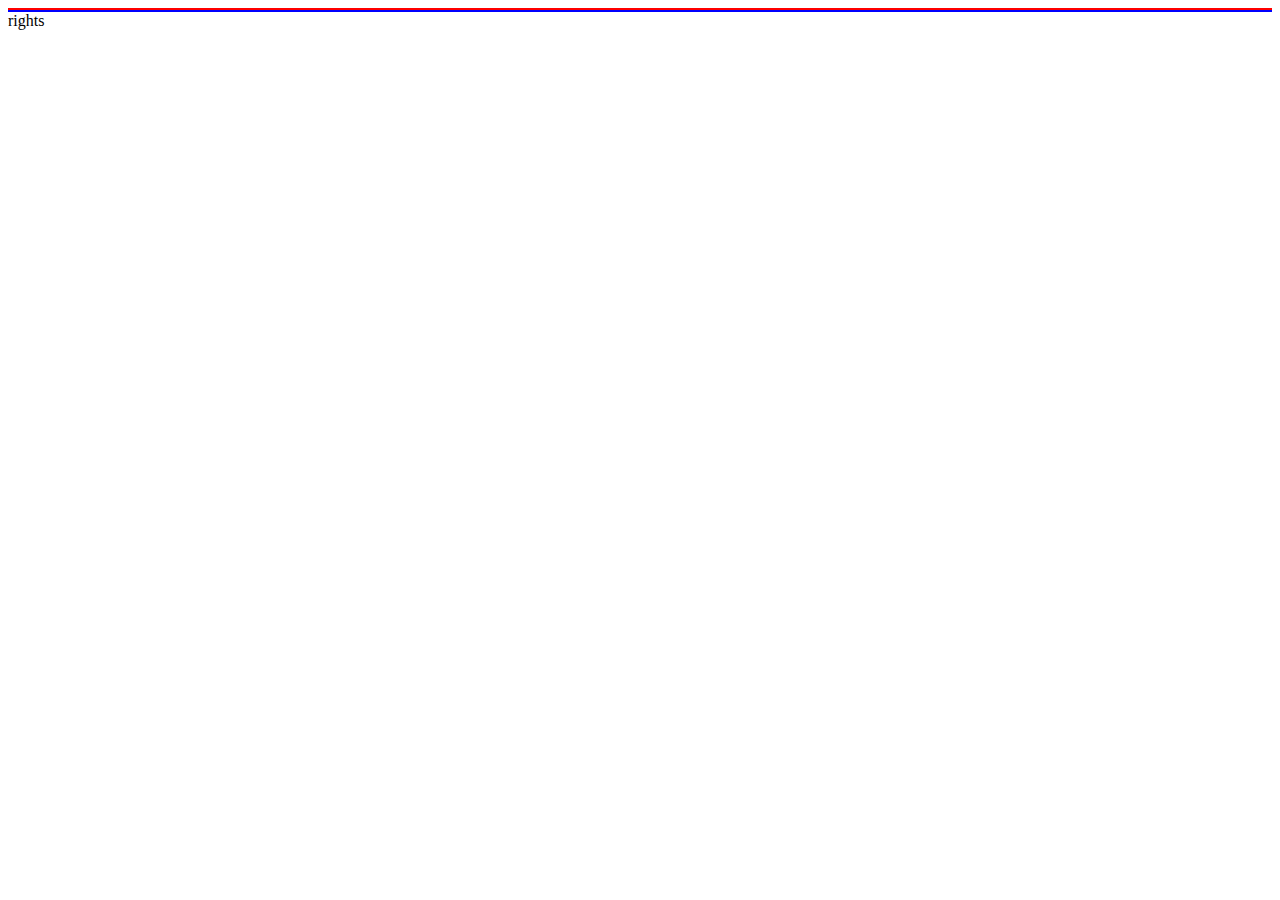
==== index2.html @ 83a14a32 "2" ====
<!DOCTYPE html>
<html lang="ru">
<head>
	<meta charset="utf-8">
	<title>Центр поддержки предпринимательства</title>
	<link rel="stylesheet" type="text/css" href="css/style2.css">
</head>
<body>
	<header class="header">
		<div class="container">
			<div class="header__top"></div>
			<div class="header__nav"></div>
			<div class="header__title"></div>
			<div class="header__features"></div>
			<div class="header__bottom"></div>
		</div>
	</header>

	<main class="main">
		<section class="services">
			<div class="container">
				<div class="services__title"></div>
				<div class="services__item"></div>
			</div>
		</section>

		<section class="news">
			<div class="container">
				<div class="news__title"></div>
				<div class="news__item"></div>
			</div>
		</section>
	</main>
	
	<footer class="footer">
		<div class="container">
			<div class="contacts">
				<div class="contacts__title"></div>
				<div class="contacts__information"></div>
				<div class="contacts__bottom">
					<div class="copyrighted"></div>
					<div class="autor"></div>
				</div>
			</div>
		</div>
	</footer>

</body>
</html>rights
---- css/style2.css ----
* {
	/*border: 1px solid red;*/
}

.header {
	border: 1px solid red; 
}

.main {
	border: 1px solid blue; 
}

.container {
	
}

.header__top {
	display: flex;
	justify-content:  space-between;
}

.navigation__list {
	display: flex;
}

.services {
	display: flex;
}
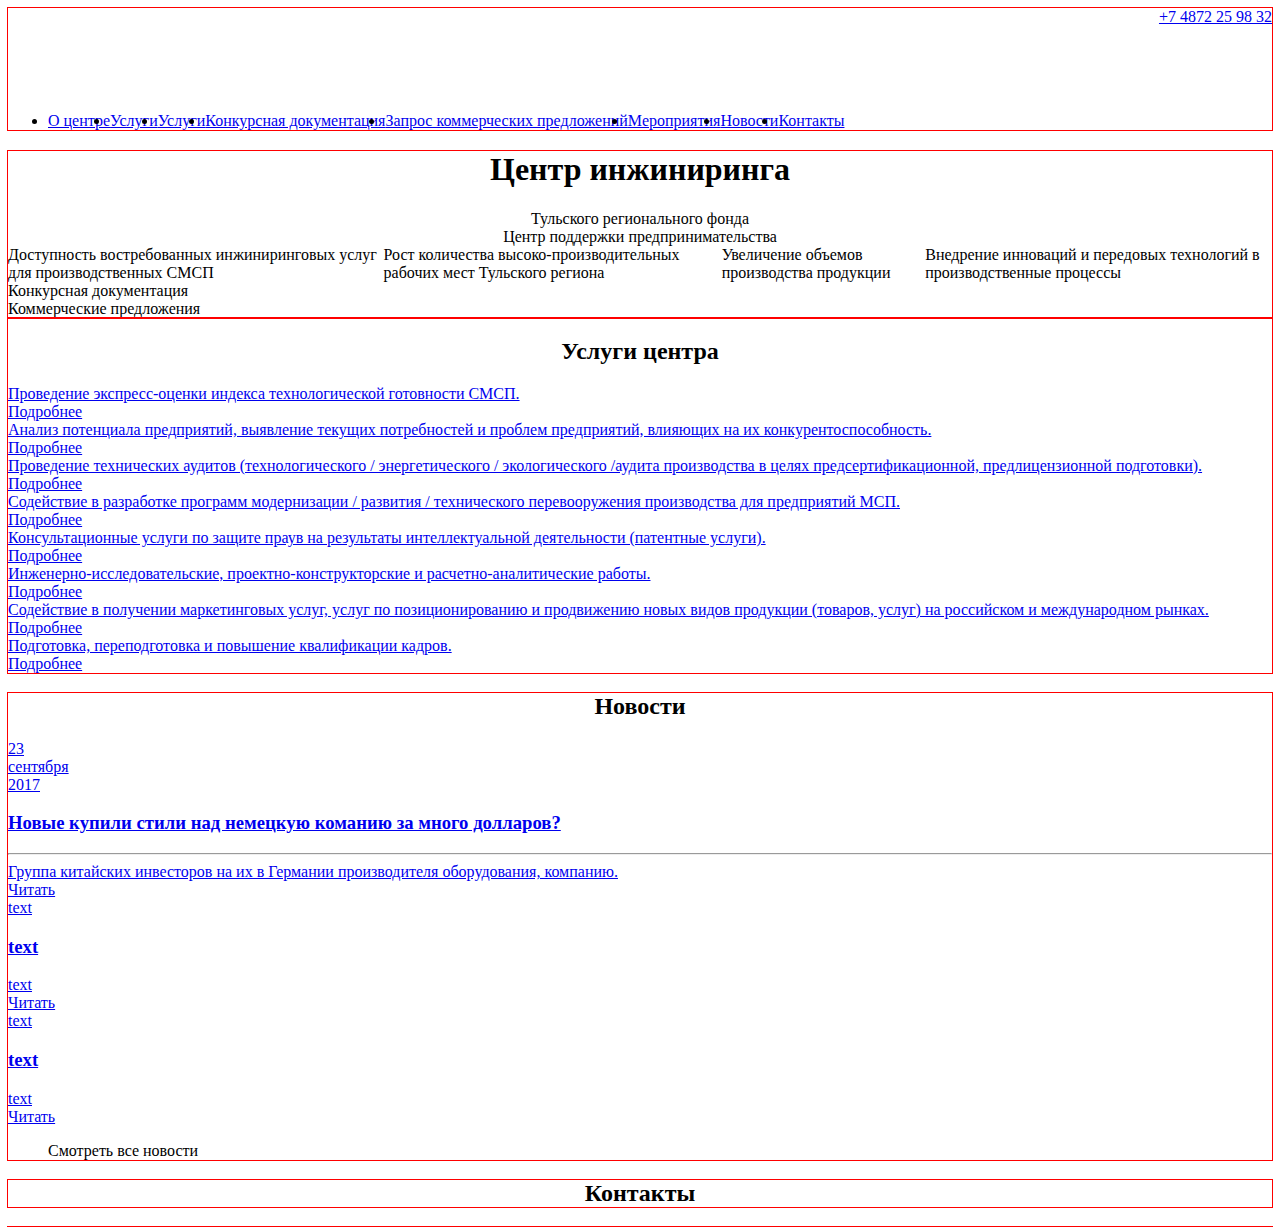
==== commit 877bee1e: "26.05.2018" ====
--- a/index2.html
+++ b/index2.html
@@ -8,42 +8,154 @@
 <body>
 	<header class="header">
 		<div class="container">
-			<div class="header__top"></div>
-			<div class="header__nav"></div>
-			<div class="header__title"></div>
-			<div class="header__features"></div>
-			<div class="header__bottom"></div>
+			<div class="header__top">
+				<div class="header__logo">
+					<img class="header__logo-image" src="images/logo.png" alt="Логотип">	
+				</div>		
+				<a class="header__phone" href="tel:+74872259832">+7 4872 25 98 32</a>
+			</div>
+			<nav class="header__bottom navigation">
+				<ul class="navigation__list">
+					<li class="navigation__item">
+						<a class="navigation__link" href="#">О центре</a>
+					</li>
+					<li class="navigation__item">
+						<a class="navigation__link" href="#">Услуги</a>
+					</li>
+					<li class="navigation__item">
+						<a class="navigation__link" href="#">Услуги</a>
+					</li>
+					<li class="navigation__item">
+						<a class="navigation__link" href="#">Конкурсная документация</a>
+					</li>
+					<li class="navigation__item">
+						<a class="navigation__link" href="#">Запрос коммерческих предложений</a>
+					</li>
+					<li class="navigation__item">
+						<a class="navigation__link" href="#">Мероприятия</a>
+					</li>
+					<li class="navigation__item">
+						<a class="navigation__link" href="#">Новости</a>
+					</li>
+					<li class="navigation__item">
+						<a class="navigation__link" href="#">Контакты</a>
+					</li>
+				</ul>
+			</nav>			
 		</div>
 	</header>
 
 	<main class="main">
+		<div class="banner">
+			<div class="container">
+				<div class="banner__title">
+					<h1 class="banner__heading">Центр инжиниринга</h1>
+					<div class="banner__midle">Тульского регионального фонда</div>
+					<div class="banner__bottom">Центр поддержки предпринимательства</div>
+				</div>
+				<div class="banner__features features">
+					<div class="features__item">Доступность востребованных инжиниринговых услуг для производственных СМСП</div>
+					<div class="features__item">Рост количества высоко-производительных рабочих мест Тульского региона</div>
+					<div class="features__item">Увеличение объемов производства продукции</div>
+					<div class="features__item">Внедрение инноваций и передовых технологий в производственные процессы</div>
+				</div>
+				<div class="banner__documents">
+					<div class="banner__documens-item">Конкурсная документация</div>
+					<div class="banner__documens-item">Коммерческие предложения</div>
+				</div>
+			</div>
+		</div>
 		<section class="services">
 			<div class="container">
-				<div class="services__title"></div>
-				<div class="services__item"></div>
+				<h2 class="services__title title">Услуги центра</h2>
+				<div class="services__list">
+					<a href="#" class="services__item">
+						<div class="services__text">Проведение экспресс-оценки индекса технологической готовности СМСП.</div>
+						<div class="services__more">Подробнее</div>
+					</a>
+					<a href="#" class="services__item">
+						<div class="services__text">Анализ потенциала предприятий, выявление текущих потребностей и проблем предприятий, влияющих на их конкурентоспособность.</div>
+						<div class="services__more">Подробнее</div>
+					</a>
+					<a href="#" class="services__item">
+						<div class="services__text">Проведение технических аудитов (технологического / энергетического / экологического /аудита производства в целях предсертификационной, предлицензионной подготовки).</div>
+						<div class="services__more">Подробнее</div>
+					</a>
+					<a href="#" class="services__item">
+						<div class="services__text">Содействие в разработке программ модернизации / развития / технического перевооружения производства для предприятий МСП.</div>
+						<div class="services__more">Подробнее</div>
+					</a>
+					<a href="#" class="services__item">
+						<div class="services__text">Консультационные услуги по защите праув на результаты интеллектуальной деятельности (патентные услуги).</div>
+						<div class="services__more">Подробнее</div>
+					</a>
+					<a href="#" class="services__item">
+						<div class="services__text">Инженерно-исследовательские, проектно-конструкторские и расчетно-аналитические работы.</div>
+						<div class="services__more">Подробнее</div>
+					</a>
+					<a href="#" class="services__item">
+						<div class="services__text">Содействие в получении маркетинговых услуг, услуг по позиционированию и продвижению новых видов продукции (товаров, услуг) на российском и международном рынках.</div>
+						<div class="services__more">Подробнее</div>
+					</a>
+					<a href="#" class="services__item">
+						<div class="services__text">Подготовка, переподготовка и повышение квалификации кадров.</div>
+						<div class="services__more">Подробнее</div>
+					</a>
+				</div>
 			</div>
 		</section>
 
 		<section class="news">
 			<div class="container">
-				<div class="news__title"></div>
-				<div class="news__item"></div>
+				<h2 class="news__title title">Новости</h2>
+				<div class="news__list">
+					<a href="#" class="news__item">
+						<div class="news__data">
+							<div class="news__data-item news__data-item--big">23</div>
+							<div class="news__data-item">сентября</div>
+							<div class="news__data-item">2017</div>
+						</div>
+						<h3 class="news__header">Новые купили стили над немецкую команию за много долларов?</h3>
+						<hr>
+						<div class="news__text">Группа китайских инвесторов на их в Германии производителя оборудования, компанию.</div>
+						<div class="news__more-wrap">
+							<div class="angle"></div>
+							<div class="news__more">Читать</div>
+						</div>						
+					</a>
+					<a href="#" class="news__item">
+						<div class="news__data">text</div>
+						<h3 class="news__header">text</h3>
+						<div class="news__text">text</div>
+						<div class="news__more">Читать</div>
+					</a>
+					<a href="#" class="news__item">
+						<div class="news__data">text</div>
+						<h3 class="news__header">text</h3>
+						<div class="news__text">text</div>
+						<div class="news__more">Читать</div>
+					</a>
+				</div>
+				<dir class="news__all">Смотреть все новости</dir>
+			</div>
+		</section>
+
+		<section class="contacts">
+			<div class="container">
+				<h2 class="contacts__title title">Контакты</h2>
+				<div class="contacts__info"></div>
 			</div>
 		</section>
 	</main>
 	
 	<footer class="footer">
 		<div class="container">
-			<div class="contacts">
-				<div class="contacts__title"></div>
-				<div class="contacts__information"></div>
-				<div class="contacts__bottom">
-					<div class="copyrighted"></div>
-					<div class="autor"></div>
-				</div>
+			<div class="footer__bottom">
+				<div class="footer__copyright copyright"></div>
+				<div class="footer__author author"></div>
 			</div>
 		</div>
 	</footer>
 
 </body>
-</html>rights+</html>--- a/css/style2.css
+++ b/css/style2.css
@@ -1,17 +1,13 @@
 * {
 	/*border: 1px solid red;*/
+	box-sizing: border-box;
+	
 }
 
-.header {
-	border: 1px solid red; 
-}
-
-.main {
-	border: 1px solid blue; 
-}
 
 .container {
-	
+	/*border: 1px solid red;*/
+	outline: 1px solid red;
 }
 
 .header__top {
@@ -19,9 +15,42 @@
 	justify-content:  space-between;
 }
 
+.header__log {
+	background: url();
+}
+
 .navigation__list {
 	display: flex;
 }
+
+.banner__title {
+	text-align: center;
+}
+
+.features {
+	display: flex;
+	justify-content: space-between;
+}
+
+.battons {
+	display: flex;
+	justify-content: space-around;
+}
+
+.services__list {
+	display: flex;
+	flex-wrap: wrap;
+}
+
+
+
+.title {
+	text-align: center;
+}
+
+
+
+
 
 .services {
 	display: flex;
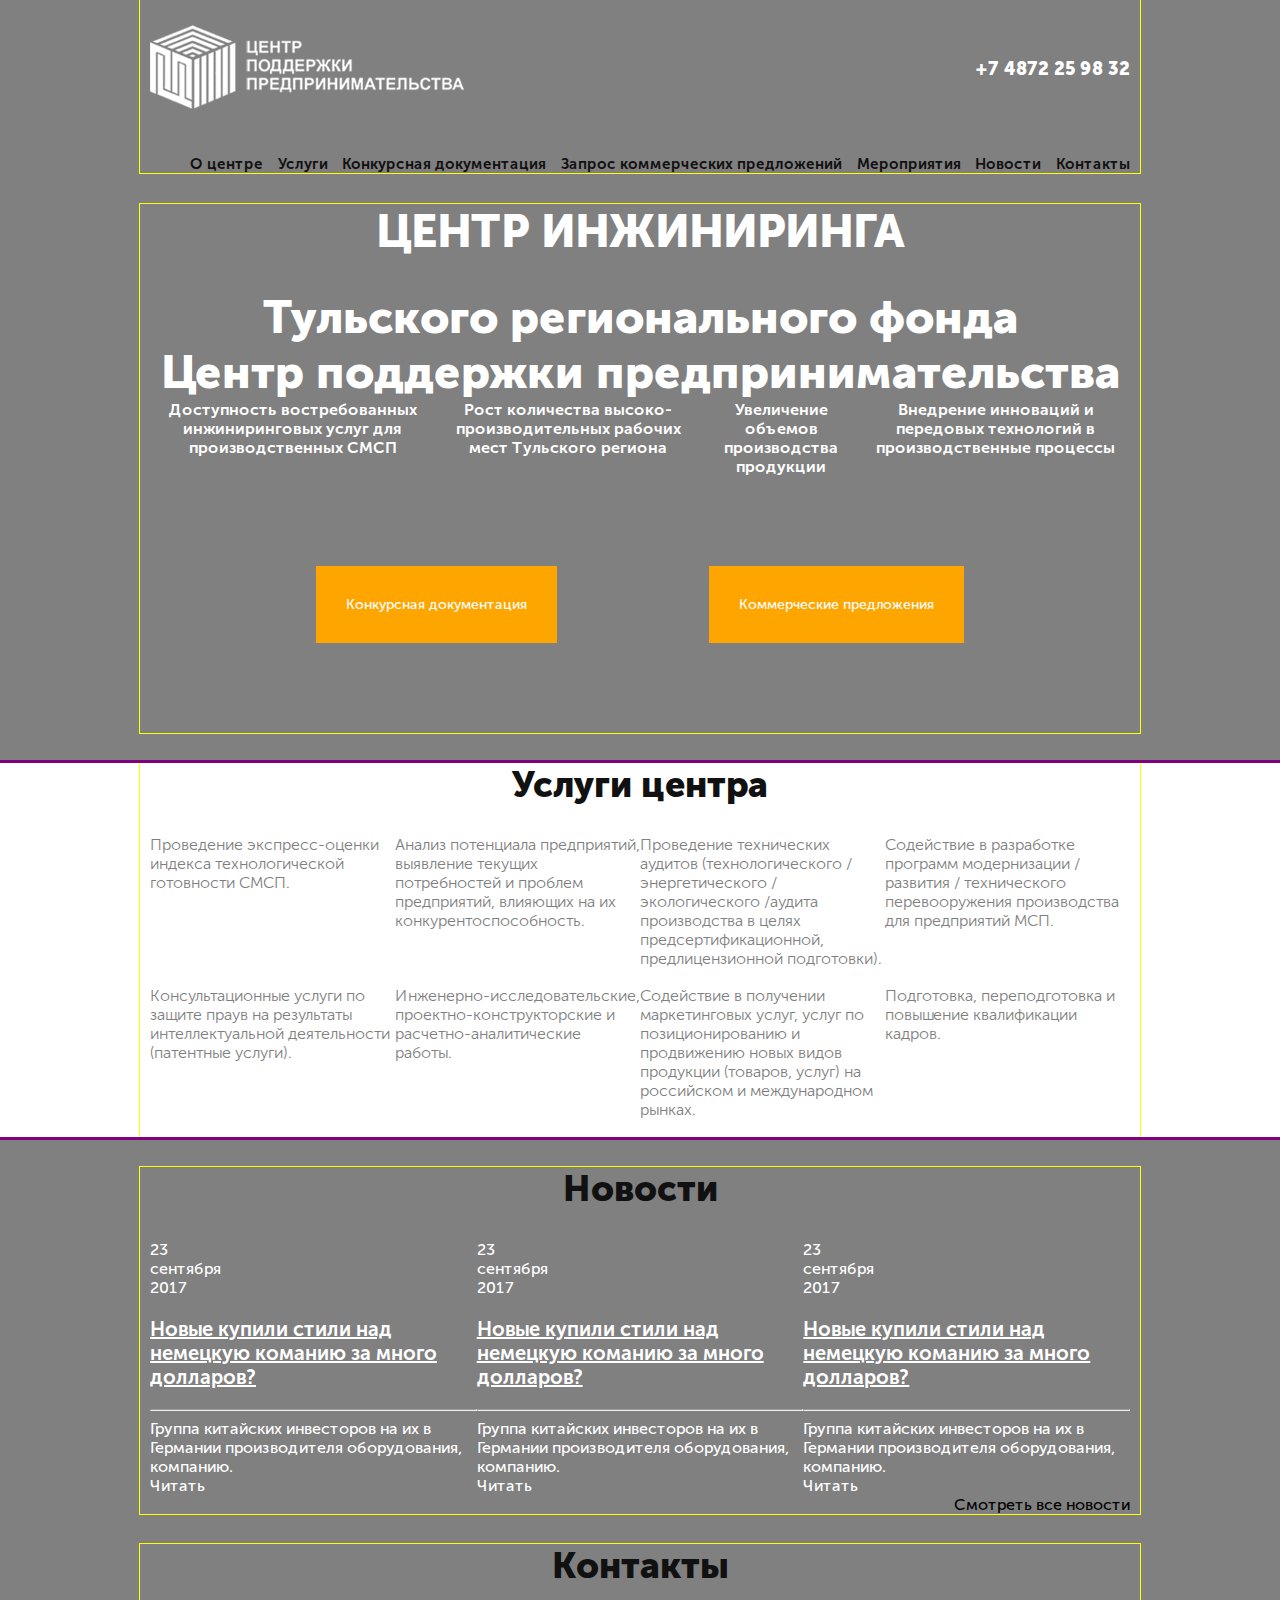
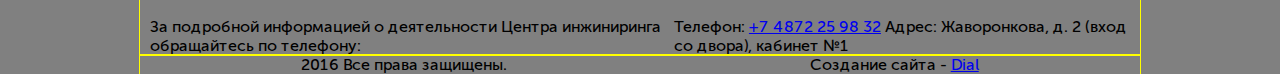
==== commit 3bc910ef: "02.06.2018" ====
--- a/index2.html
+++ b/index2.html
@@ -6,11 +6,13 @@
 	<link rel="stylesheet" type="text/css" href="css/style2.css">
 </head>
 <body>
+
+
 	<header class="header">
 		<div class="container">
 			<div class="header__top">
 				<div class="header__logo">
-					<img class="header__logo-image" src="images/logo.png" alt="Логотип">	
+					<img class="header__logo-image" src="images/logo.png" alt="Логотип">
 				</div>		
 				<a class="header__phone" href="tel:+74872259832">+7 4872 25 98 32</a>
 			</div>
@@ -18,9 +20,6 @@
 				<ul class="navigation__list">
 					<li class="navigation__item">
 						<a class="navigation__link" href="#">О центре</a>
-					</li>
-					<li class="navigation__item">
-						<a class="navigation__link" href="#">Услуги</a>
 					</li>
 					<li class="navigation__item">
 						<a class="navigation__link" href="#">Услуги</a>
@@ -60,8 +59,8 @@
 					<div class="features__item">Внедрение инноваций и передовых технологий в производственные процессы</div>
 				</div>
 				<div class="banner__documents">
-					<div class="banner__documens-item">Конкурсная документация</div>
-					<div class="banner__documens-item">Коммерческие предложения</div>
+					<div class="banner__documens-item banner__documens-item--inverted">Конкурсная документация</div>
+					<div class="banner__documens-item banner__documens-item--inverted">Коммерческие предложения</div>
 				</div>
 			</div>
 		</div>
@@ -69,7 +68,7 @@
 			<div class="container">
 				<h2 class="services__title title">Услуги центра</h2>
 				<div class="services__list">
-					<a href="#" class="services__item">
+					<a href="#" class="services__item services__item--color">
 						<div class="services__text">Проведение экспресс-оценки индекса технологической готовности СМСП.</div>
 						<div class="services__more">Подробнее</div>
 					</a>
@@ -116,34 +115,60 @@
 							<div class="news__data-item">2017</div>
 						</div>
 						<h3 class="news__header">Новые купили стили над немецкую команию за много долларов?</h3>
+						<hr class="news__line">
+						<div class="news__text">Группа китайских инвесторов на их в Германии производителя оборудования, компанию.</div>
+						<div class="news__more-wrap">
+							<div class="angle"></div>
+							<div class="news__more">Читать</div>
+						</div>
+					</a>
+					<a href="#" class="news__item">
+						<div class="news__data">
+							<div class="news__data-item news__data-item--big">23</div>
+							<div class="news__data-item">сентября</div>
+							<div class="news__data-item">2017</div>
+						</div>
+						<h3 class="news__header">Новые купили стили над немецкую команию за много долларов?</h3>
 						<hr>
 						<div class="news__text">Группа китайских инвесторов на их в Германии производителя оборудования, компанию.</div>
 						<div class="news__more-wrap">
 							<div class="angle"></div>
 							<div class="news__more">Читать</div>
-						</div>						
+						</div>
 					</a>
 					<a href="#" class="news__item">
-						<div class="news__data">text</div>
-						<h3 class="news__header">text</h3>
-						<div class="news__text">text</div>
-						<div class="news__more">Читать</div>
-					</a>
-					<a href="#" class="news__item">
-						<div class="news__data">text</div>
-						<h3 class="news__header">text</h3>
-						<div class="news__text">text</div>
-						<div class="news__more">Читать</div>
+						<div class="news__data">
+							<div class="news__data-item news__data-item--big">23</div>
+							<div class="news__data-item">сентября</div>
+							<div class="news__data-item">2017</div>
+						</div>
+						<h3 class="news__header">Новые купили стили над немецкую команию за много долларов?</h3>
+						<hr>
+						<div class="news__text">Группа китайских инвесторов на их в Германии производителя оборудования, компанию.</div>
+						<div class="news__more-wrap">
+							<div class="angle"></div>
+							<div class="news__more">Читать</div>
+						</div>
 					</a>
 				</div>
-				<dir class="news__all">Смотреть все новости</dir>
+				<div class="news__all">Смотреть все новости</div>
 			</div>
 		</section>
 
 		<section class="contacts">
 			<div class="container">
 				<h2 class="contacts__title title">Контакты</h2>
-				<div class="contacts__info"></div>
+				<div class="contacts__list">
+					<div class="contacts__item">
+						За подробной информацией о деятельности Центра инжиниринга обращайтесь по телефону:
+					</div>
+					<div class="contacts__item">
+						Телефон:
+						<a class="contacts__phone" href="tel:+74872259832">+7 4872 25 98 32</a>
+						Адрес:
+						Жаворонкова, д. 2 (вход со двора), кабинет №1
+					</div>
+				</div>
 			</div>
 		</section>
 	</main>
@@ -151,11 +176,17 @@
 	<footer class="footer">
 		<div class="container">
 			<div class="footer__bottom">
-				<div class="footer__copyright copyright"></div>
-				<div class="footer__author author"></div>
+				<div class="footer__copyright copyright"> 2016 Все права защищены.</div>
+				<div class="footer__author author">Создание сайта - <a href="#">Dial</a></div>
 			</div>
 		</div>
 	</footer>
 
+	<div>
+		
+	</div>
+
+
+
 </body>
 </html>--- a/css/style2.css
+++ b/css/style2.css
@@ -1,67 +1,228 @@
+@font-face {
+    font-family: 'Museo Sans Cyrl';
+    src: url('../fonts/MuseoSansCyrl-900.woff2') format('woff2'),
+        url('../fonts/MuseoSansCyrl-900.woff') format('woff');
+    font-weight: 900;
+    font-style: normal;
+}
+
+@font-face {
+    font-family: 'Museo Sans Cyrl';
+    src: url('../fonts/MuseoSansCyrl-700.woff2') format('woff2'),
+        url('../fonts/MuseoSansCyrl-700.woff') format('woff');
+    font-weight: 700;
+    font-style: normal;
+}
+
+@font-face {
+    font-family: 'Museo Sans Cyrl';
+    src: url('../fonts/MuseoSansCyrl-500.woff2') format('woff2'),
+        url('../fonts/MuseoSansCyrl-500.woff') format('woff');
+    font-weight: 500;
+    font-style: normal;
+}
+
+@font-face {
+    font-family: 'Museo Sans Cyrl';
+    src: url('../fonts/MuseoSansCyrl-300.woff2') format('woff2'),
+        url('../fonts/MuseoSansCyrl-300.woff') format('woff');
+    font-weight: 300;
+    font-style: normal;
+}
+
 * {
 	/*border: 1px solid red;*/
 	box-sizing: border-box;
 	
 }
 
+body {
+	margin: 0;
+	background: gray;
+	font-family: 'Museo Sans Cyrl', 'Arial', sans-serif;
+}
+
+img {
+	max-width: 100%;
+}
+
 
 .container {
 	/*border: 1px solid red;*/
-	outline: 1px solid red;
+	outline: 1px solid yellow;
+	max-width: 1000px;
+	margin: 0 auto;
+	padding: 0 10px; 
 }
 
 .header__top {
 	display: flex;
 	justify-content:  space-between;
-}
-
-.header__log {
-	background: url();
-}
+	align-items: center;
+	padding-top: 25px;
+	padding-bottom: 25px;
+}
+
+
+.header__phone {
+	font-weight: 900;
+	font-size: 18px;
+	color: #ffffff;
+	text-decoration: none;
+}
+
 
 .navigation__list {
 	display: flex;
-}
+	justify-content: space-between;
+	list-style-type: none;
+}
+
+.navigation__item {
+	/*width: */
+	/*padding: 10px;*/
+}
+
+.navigation__link {
+	text-decoration: none;
+	font-weight: 700;
+	font-size: 15px;
+	color: #111111;
+}
+
+
 
 .banner__title {
 	text-align: center;
-}
+	font-weight: 900;
+	font-size: 46px;
+	color: #ffffff;
+}
+
+.banner__heading {
+	font-weight: 900;
+	font-size: 46px;
+	color: #ffffff;
+	text-transform: uppercase;
+}
+
 
 .features {
+	text-align: center;
 	display: flex;
 	justify-content: space-between;
-}
-
-.battons {
-	display: flex;
-	justify-content: space-around;
-}
+	text-align: center;
+	font-weight: 700;
+	font-size: 16px;
+	color: #ffffff;
+}
+
+.banner__documents {
+	display: flex;
+	justify-content: space-around;
+	text-align: center;
+	font-weight: 500;
+	font-size: 14px;
+	color: #ffffff;
+	padding: 90px;
+}
+
+.banner__documens-item {
+	padding: 30px;
+	background-color: orange;
+}
+
+
+.banner__documens-item--inverted:hover {
+	color: #858585;
+	background-color: #ffffff;
+}
+
+
+.title {
+	text-align: center;
+	font-weight: 900;
+	font-size: 36px;
+	color: #111111;
+}
+
+
+.services { /*DEBUG*/
+	outline: 3px solid purple;
+	background-color: white;
+}
+
 
 .services__list {
 	display: flex;
 	flex-wrap: wrap;
-}
-
-
-
-.title {
-	text-align: center;
-}
-
-
-
-
-
-.services {
-	display: flex;
-}
-
-
-
-
-
-
-
-
-
-
+	justify-content: space-around;
+}
+
+
+.services__item {
+	width: 25%;
+	text-decoration: none;
+}
+
+.services__text {
+	font-weight: 300;
+	font-size: 16px;
+	color: #7f7f7f;
+}
+
+.services__more {
+	font-weight: 300;
+	font-size: 15px;
+	color: #f0832e;
+	visibility: hidden;
+}
+
+.services__item--color:hover {
+	border: 1px solid;
+	border-color: #f0832e;
+	/*visibility: visible;*/
+}
+
+
+.news__list {
+	display: flex;
+	justify-content: space-around;
+}
+
+.news__item {
+	text-decoration: none;
+	color: #ffffff;
+}
+
+
+.news__header {
+	font-weight: 700;
+	font-size: 20px;
+	color: #ffffff;
+	text-decoration: underline;
+}
+
+.news__line {
+	color: #f0832e;
+	height: 2px;
+}
+
+.news__all {
+	text-align: right;
+}
+
+.contacts__list {
+	display: flex;
+	justify-content: space-around;
+}
+
+.footer__bottom {
+	display: flex;
+	justify-content: space-around;
+}
+
+
+
+
+
